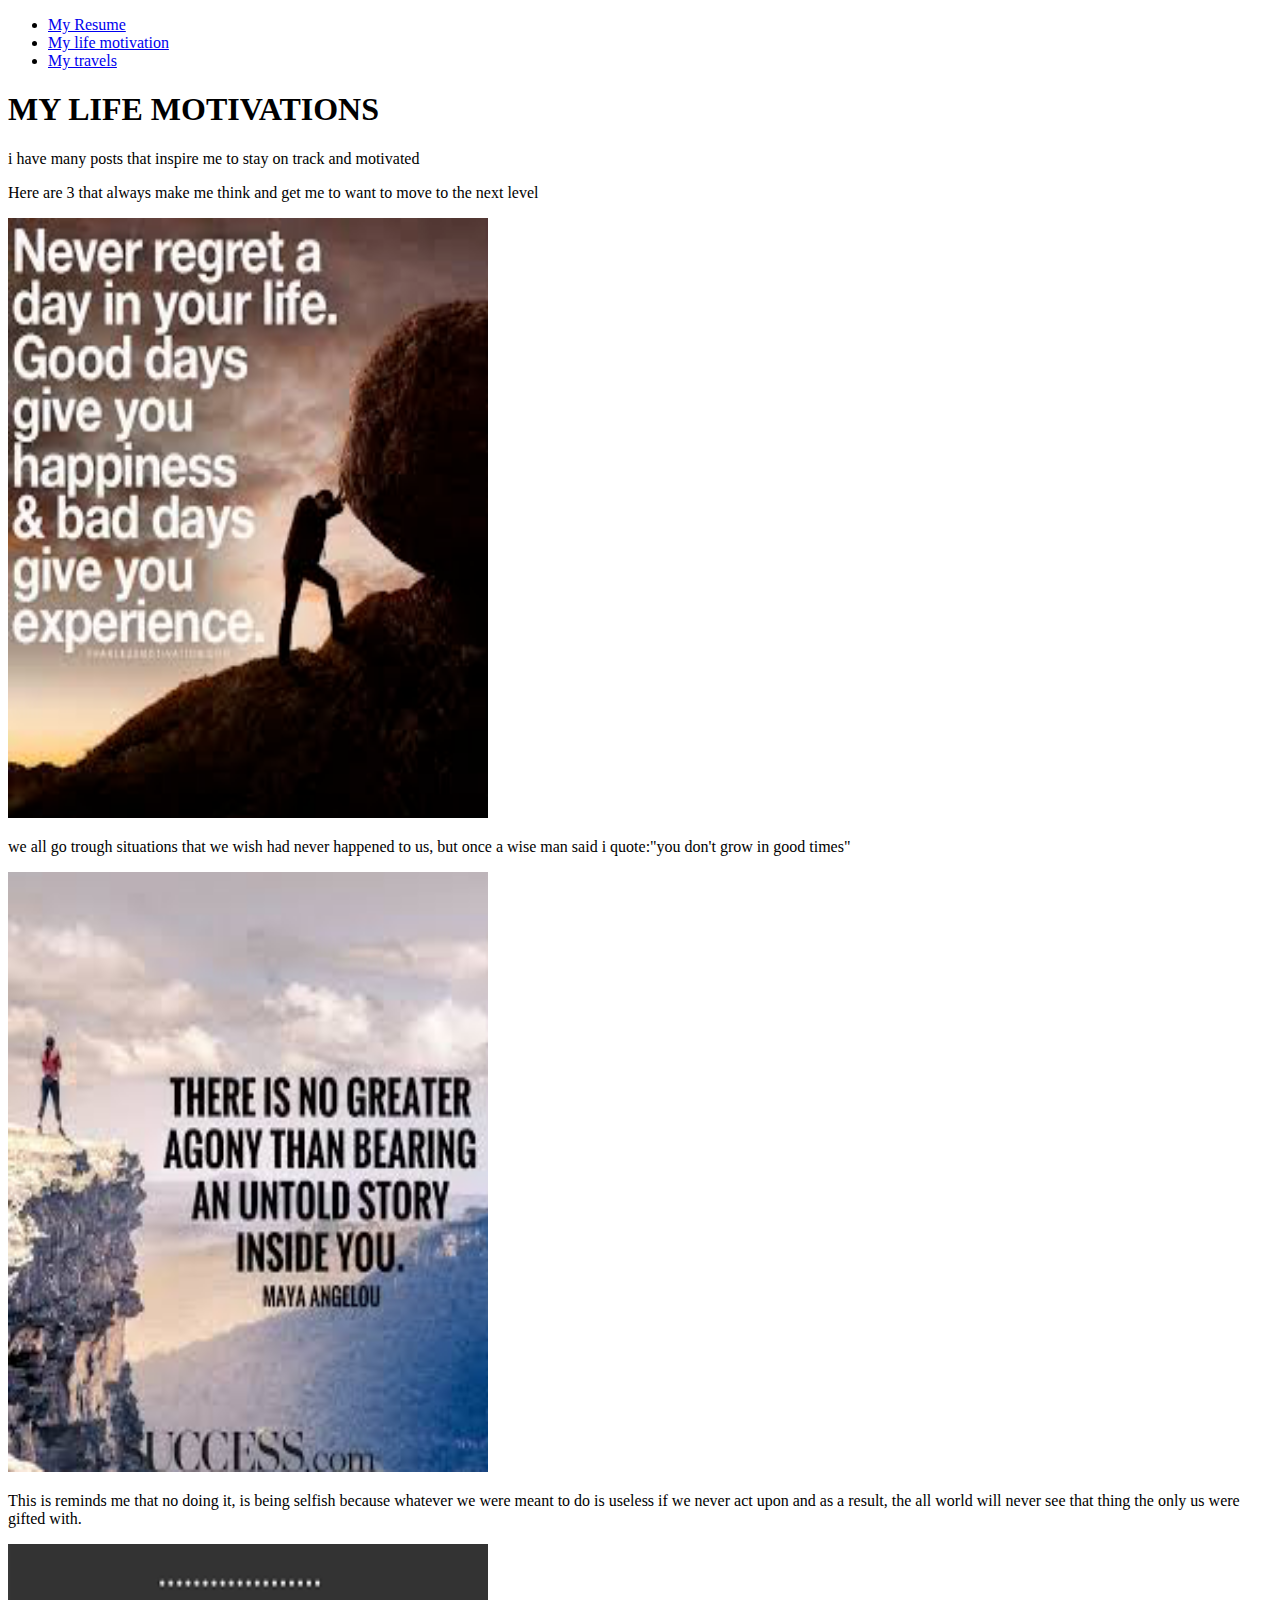
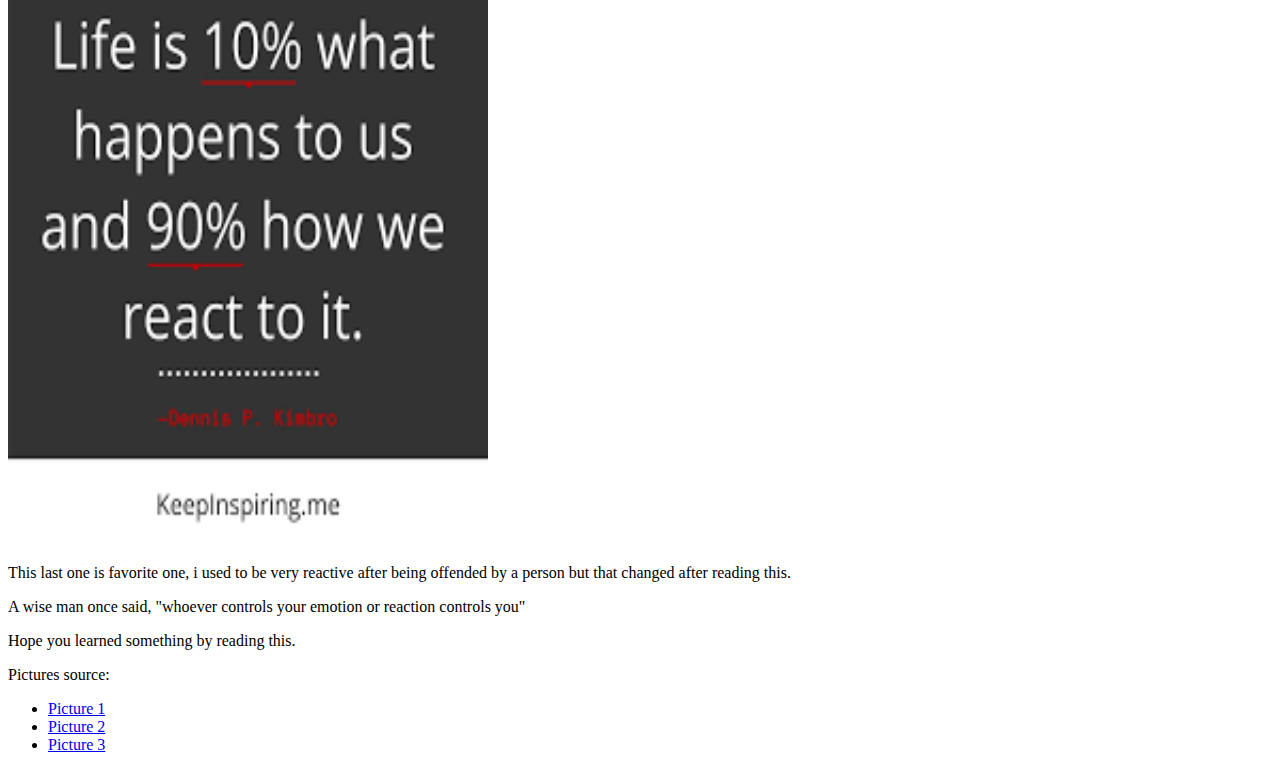
==== mylifemotivation.html @ d9424038 "Add files via upload" ====
<!DOCTYPE html>
<html lang="en">
<head>
  <meta charset="UTF-8">
  <link rel="stylesheet" href="normalize.css"/>
  <link rel="stylesheet" href="style.css"/>
  <title>MY LIFE MOTIVATION</title>
</head>
<body>
   <nav>
     <ul>
	    <li><a href="index.html">My Resume</a></li>
	    <li><a href="mylifemotivation.html">My life motivation</a></li>
	    <li><a href="mytravels.html">My travels</a></li>
	   </ul>
	  </nav>
    <h1>MY LIFE MOTIVATIONS</h1>
      <p>i have many posts that inspire me to stay on track and motivated</p>
      <p>Here are 3 that always make me think and get me to want to move to the next level</p>
	      <img src="media/pic1.png" alt="PIC1" width ="480" height="600"/>
      <p>we all go trough situations that we wish had never happened to us, but once a wise man said i quote:"you don't grow in good times"</p>  

	      <img src="media/pic2.png" alt="PIC2" width="480" height="600"/>
      <p>This is reminds me that no doing it, is being selfish because whatever we were meant to do is useless if we never act upon and as a result, the all world will never see that thing the only us were gifted with.</p>

        <img src="media/pic3.png" alt="pic3.png" width="480" height="600"/>
      <p>This last one is favorite one, i used to be very reactive after being offended by a person but that changed after reading this.
        <p>A wise man once said, "whoever controls your emotion or reaction controls you"

      <p>Hope you learned something by reading this.

    <p>Pictures source:</P>
      <ul>
        <li><a href="https://www.fearlessmotivation.com/2017/08/01/inspirational-quotes-life/">Picture 1</a></li>
        <li><a href="https://www.success.com/15-inspiring-quotes-about-living-your-life-on-purpose/">Picture 2</a></li>
        <li><a href="https://www.keepinspiring.me/positive-inspirational-life-quotes/">Picture 3</a></li>
      </ul>
 </body> 
</html>
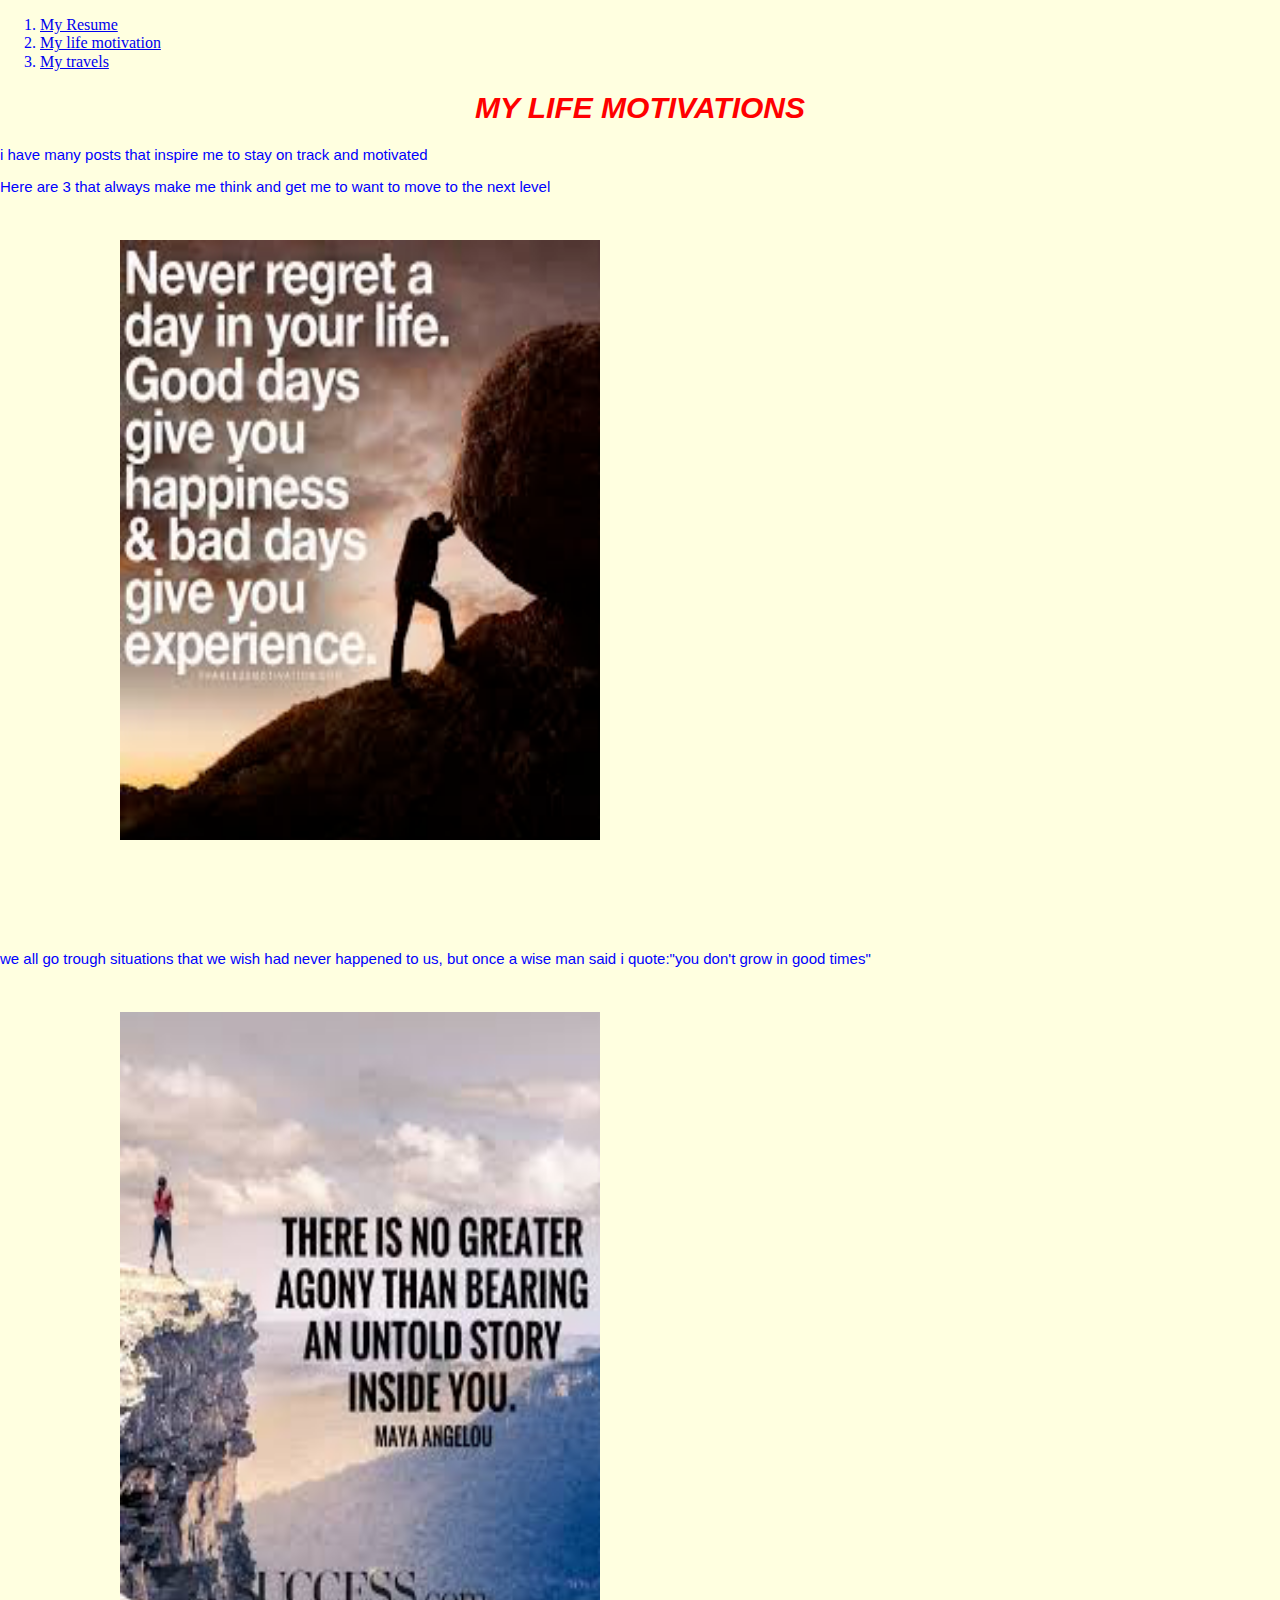
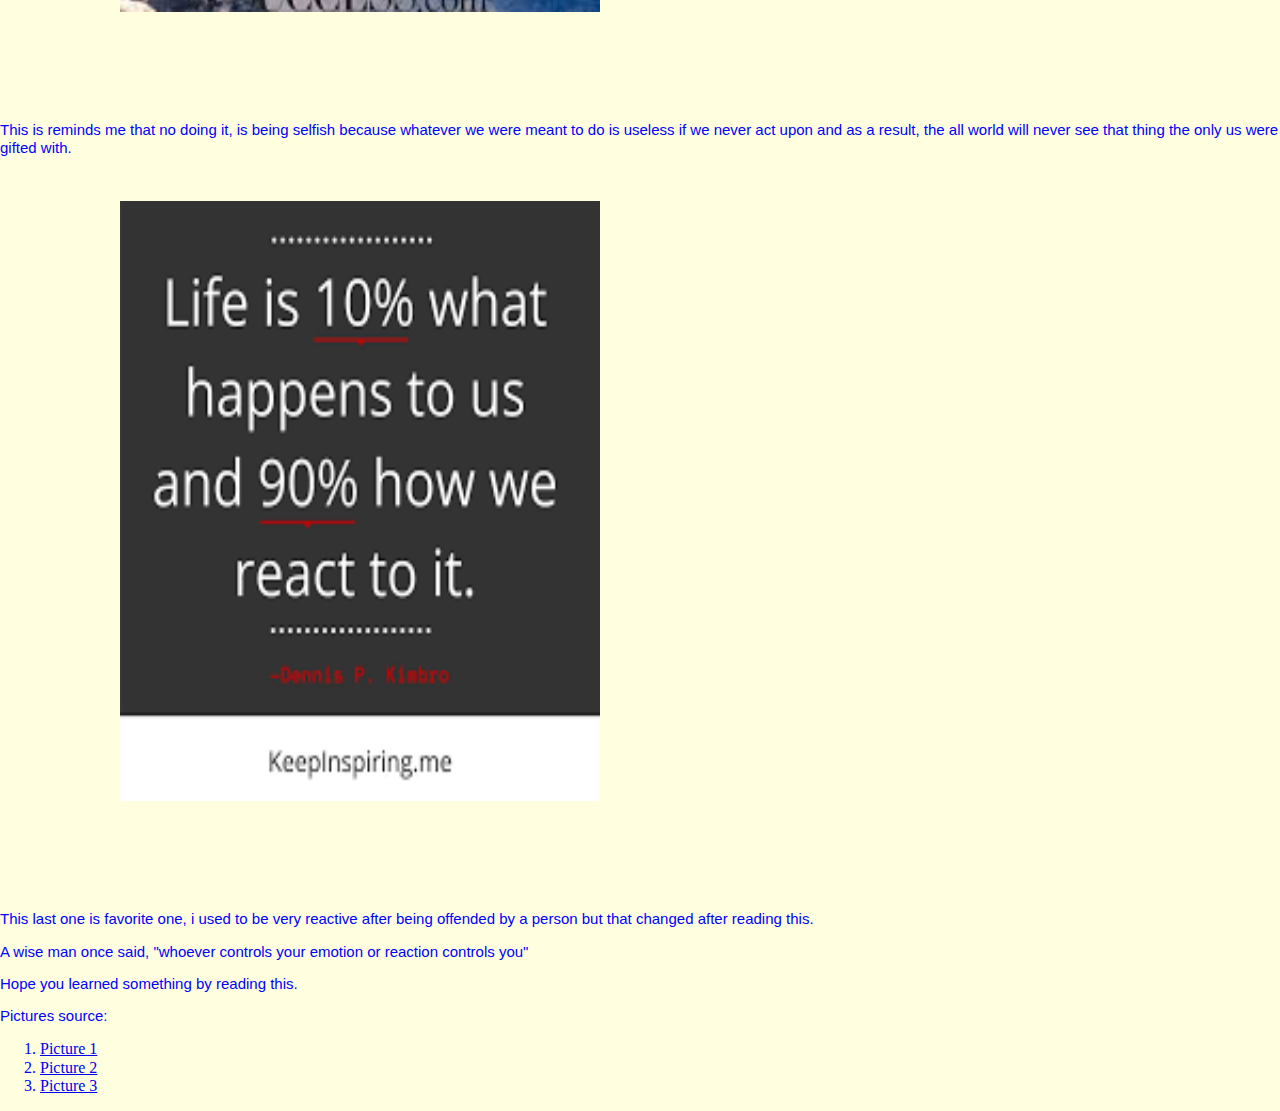
==== commit fce29618: "Update mylifemotivation.html" ====
--- a/mylifemotivation.html
+++ b/mylifemotivation.html
@@ -2,8 +2,8 @@
 <html lang="en">
 <head>
   <meta charset="UTF-8">
-  <link rel="stylesheet" href="normalize.css"/>
-  <link rel="stylesheet" href="style.css"/>
+  <link rel="stylesheet" href="style/normalize.css"/>
+  <link rel="stylesheet" href="style/style.css"/>
   <title>MY LIFE MOTIVATION</title>
 </head>
 <body>
--- a/style/style.css
+++ b/style/style.css
@@ -0,0 +1,74 @@
+@import url('https://fonts.googleapis.com/css?family=Open+Sans&display=swap');
+
+/* 5 same style elements*/
+body {
+      background-color:  lightyellow;
+ 
+}
+
+h1 {
+    color: red;
+    text-align: center;
+    font-family: Cambria,Arial;
+    font-size: 30px;
+    font-style: italic;
+}
+h4 {
+  color: red;
+  text-align: center;
+  font-family: Cambria,Arial;
+  font-size: 10px;
+  font-style: italic;
+}
+h3 {
+    color: red;
+    text-align: left;
+    font-family: Cambria,Arial;
+    font-size: 18px;
+    font-style: italic;
+}
+
+p {
+   text-align: left;
+   font-family: Cambria,Arial;
+   font-size: 15px;
+   font-style: normal;
+   color: blue;
+	
+}
+h2 {
+    text-align: left;
+    font-family: Cambria,Arial;
+    font-size: 25px;
+    font-style: normal; 
+    color: red;
+}
+strong{
+       text-align: left;
+       font-family: Cambria,Arial;
+       font-size: 20px;
+       font-style: normal; 
+       color: red;
+}
+ul {
+    list-style-type: rectangular;
+    color: blue;
+   
+}
+img {
+	padding: 30px 60px 90px 120px;
+}
+embed{
+	padding: 30px 120px 30px 650px;
+}
+.nav {
+      border: 1px solid #ccc;
+      border-width: 1px 0;
+      text-align: center;
+      list-style: none;
+      margin: 0;
+      padding: 0;
+      color: red;
+  
+}
+
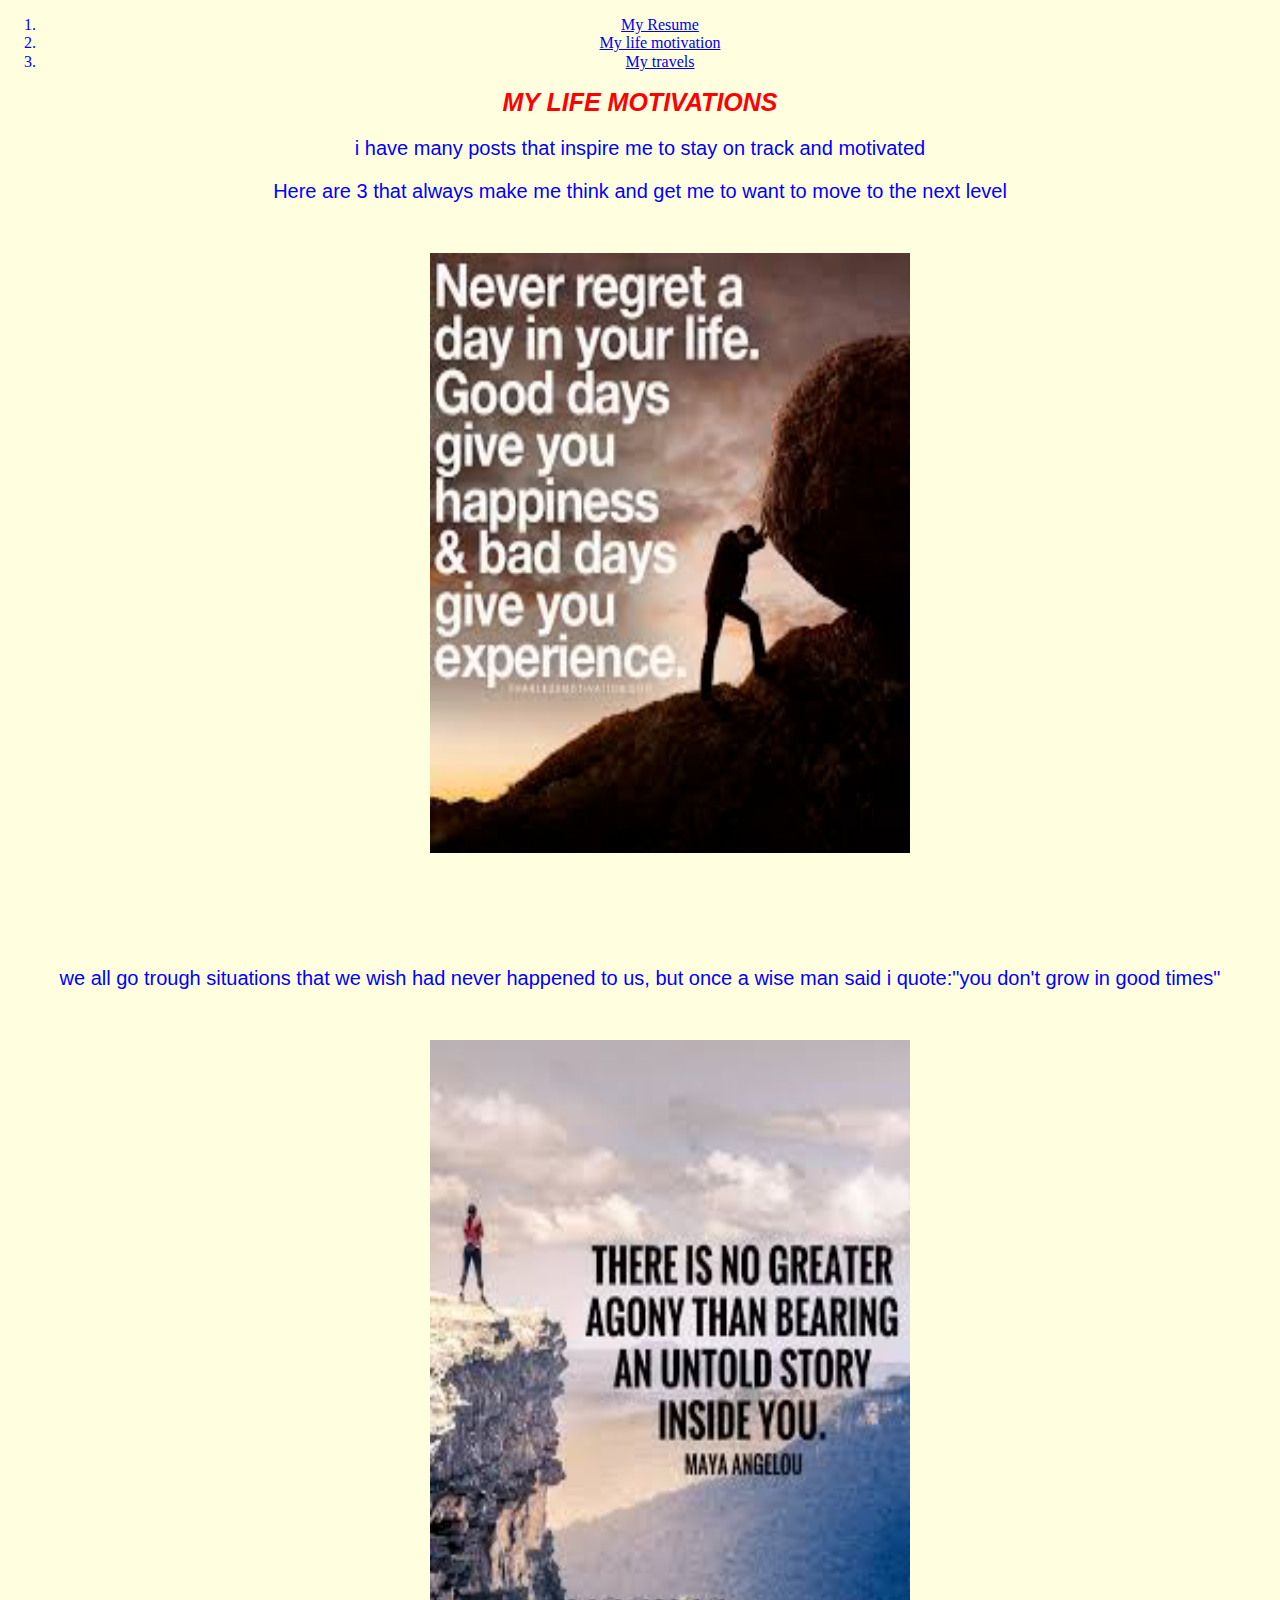
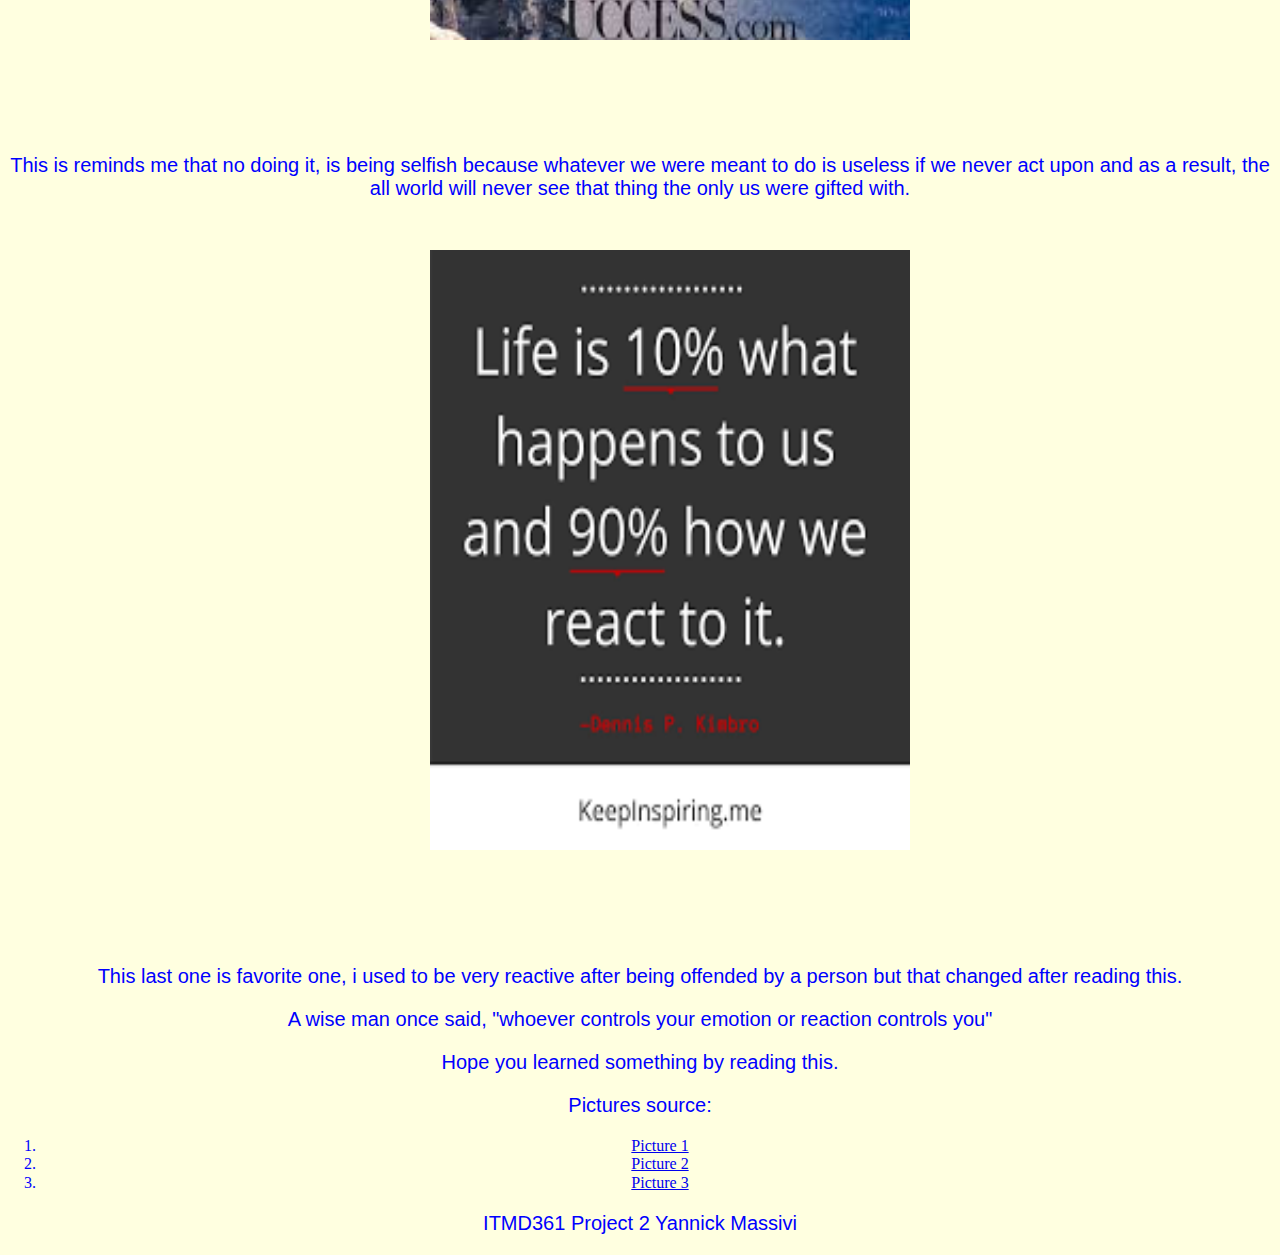
==== commit 5e14d913: "Update mylifemotivation.html" ====
--- a/mylifemotivation.html
+++ b/mylifemotivation.html
@@ -35,5 +35,8 @@
         <li><a href="https://www.success.com/15-inspiring-quotes-about-living-your-life-on-purpose/">Picture 2</a></li>
         <li><a href="https://www.keepinspiring.me/positive-inspirational-life-quotes/">Picture 3</a></li>
       </ul>
+    <footer>
+          <p>ITMD361 Project 2 Yannick Massivi</p>
+    </footer>
  </body> 
 </html>
--- a/style/style.css
+++ b/style/style.css
@@ -3,48 +3,48 @@
 /* 5 same style elements*/
 body {
       background-color:  lightyellow;
- 
+      text-align: center;
 }
 
 h1 {
     color: red;
     text-align: center;
     font-family: Cambria,Arial;
-    font-size: 30px;
+    font-size: 25px;
     font-style: italic;
 }
 h4 {
   color: red;
   text-align: center;
   font-family: Cambria,Arial;
-  font-size: 10px;
+  font-size: 18px;
   font-style: italic;
 }
 h3 {
     color: red;
-    text-align: left;
+    text-align: center;
     font-family: Cambria,Arial;
-    font-size: 18px;
+    font-size: 24px;
     font-style: italic;
 }
 
 p {
-   text-align: left;
+   text-align: center;
    font-family: Cambria,Arial;
-   font-size: 15px;
+   font-size: 20px;
    font-style: normal;
    color: blue;
 	
 }
 h2 {
-    text-align: left;
+    text-align: center;
     font-family: Cambria,Arial;
     font-size: 25px;
     font-style: normal; 
     color: red;
 }
 strong{
-       text-align: left;
+       text-align: center;
        font-family: Cambria,Arial;
        font-size: 20px;
        font-style: normal; 
@@ -53,6 +53,7 @@
 ul {
     list-style-type: rectangular;
     color: blue;
+    text-align: center;
    
 }
 img {
@@ -61,14 +62,21 @@
 embed{
 	padding: 30px 120px 30px 650px;
 }
-.nav {
-      border: 1px solid #ccc;
-      border-width: 1px 0;
-      text-align: center;
-      list-style: none;
-      margin: 0;
-      padding: 0;
-      color: red;
+.nav{
+     border: solid navy;
+     margin: 0;
+     text-align: center;
+     font-family: Cambria,Arial;
+    
   
+
+.nav li {
+	display: inline;
+	text-align: center;
 }
 
+.nav ul {
+  	text-align: center;
+	display: inline;
+}
+
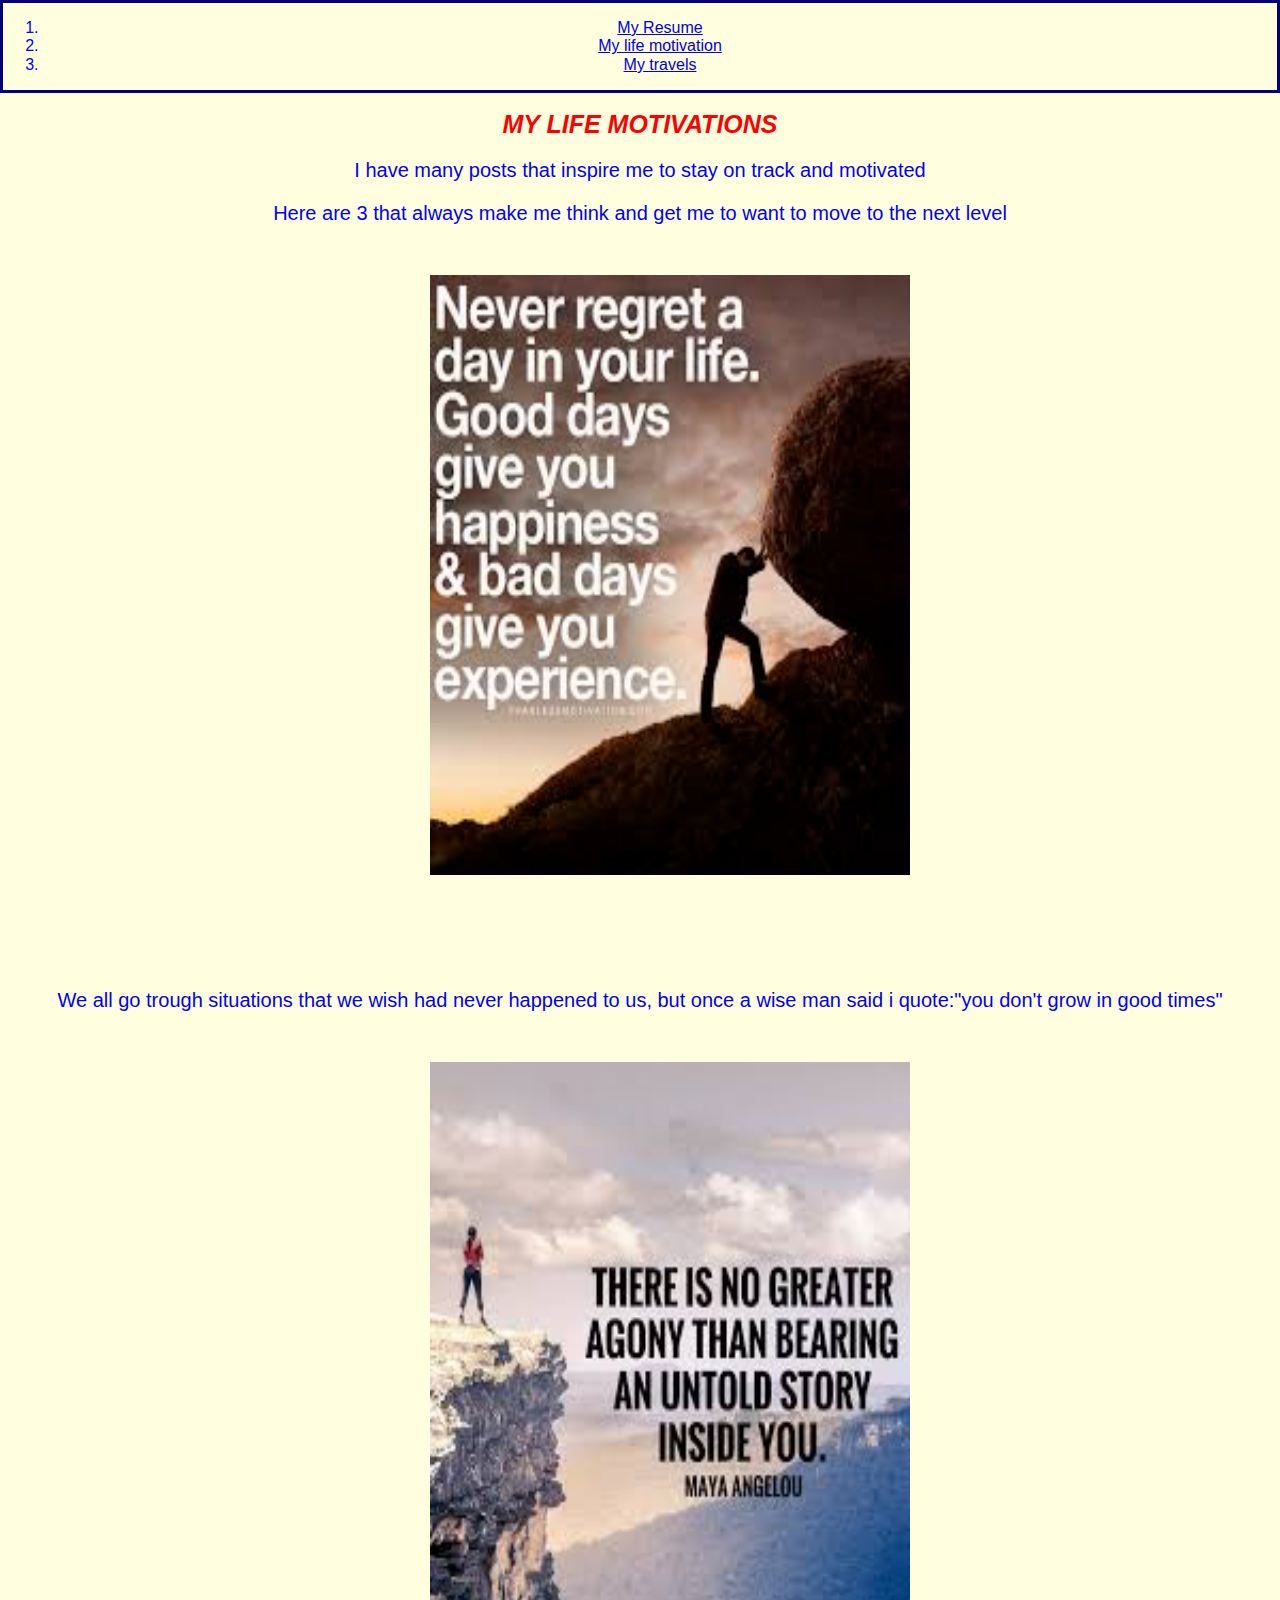
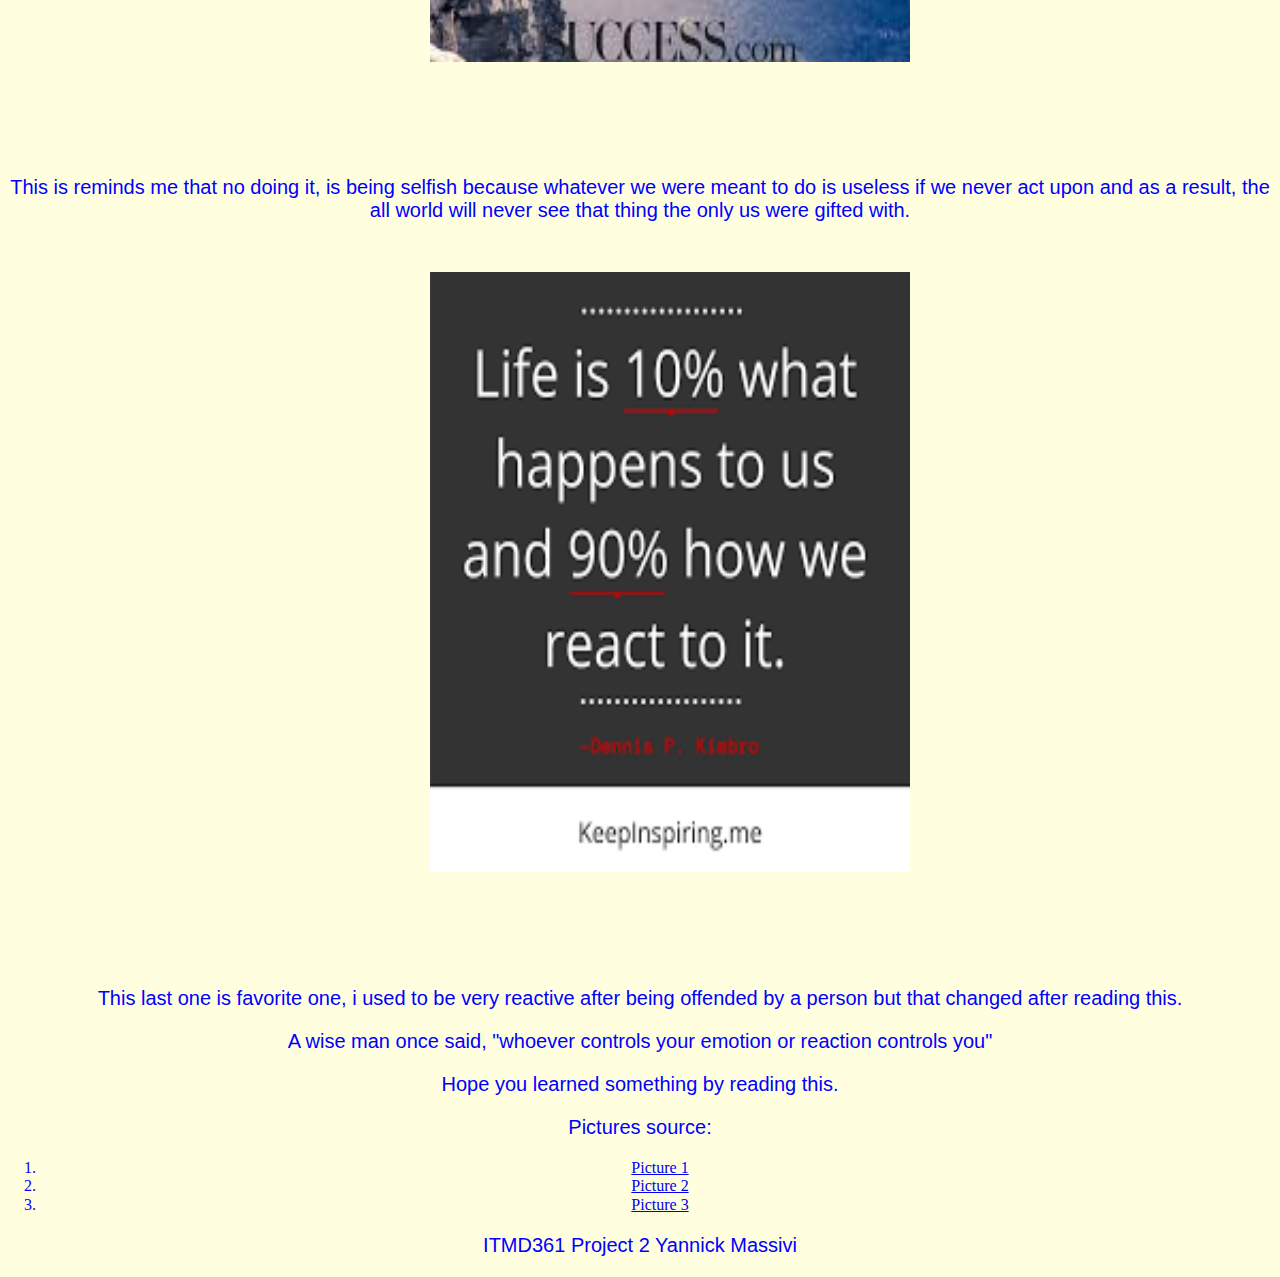
==== commit 82ea035c: "Update mylifemotivation.html" ====
--- a/mylifemotivation.html
+++ b/mylifemotivation.html
@@ -15,10 +15,10 @@
 	   </ul>
 	  </nav>
     <h1>MY LIFE MOTIVATIONS</h1>
-      <p>i have many posts that inspire me to stay on track and motivated</p>
+      <p>I have many posts that inspire me to stay on track and motivated</p>
       <p>Here are 3 that always make me think and get me to want to move to the next level</p>
 	      <img src="media/pic1.png" alt="PIC1" width ="480" height="600"/>
-      <p>we all go trough situations that we wish had never happened to us, but once a wise man said i quote:"you don't grow in good times"</p>  
+      <p>We all go trough situations that we wish had never happened to us, but once a wise man said i quote:"you don't grow in good times"</p>  
 
 	      <img src="media/pic2.png" alt="PIC2" width="480" height="600"/>
       <p>This is reminds me that no doing it, is being selfish because whatever we were meant to do is useless if we never act upon and as a result, the all world will never see that thing the only us were gifted with.</p>
--- a/style/style.css
+++ b/style/style.css
@@ -62,7 +62,7 @@
 embed{
 	padding: 30px 120px 30px 650px;
 }
-.nav{
+nav{
      border: solid navy;
      margin: 0;
      text-align: center;
@@ -70,13 +70,22 @@
     
   
 
-.nav li {
+nav li {
 	display: inline;
 	text-align: center;
 }
 
-.nav ul {
+nav ul {
   	text-align: center;
 	display: inline;
 }
 
+footer{
+  clear: both;
+  position: fixed;
+  width: 100%;
+  margin: 0px 0 0 0;
+  line-height: 25px;
+  bottom: 0px;
+  font-family: Arial;
+}
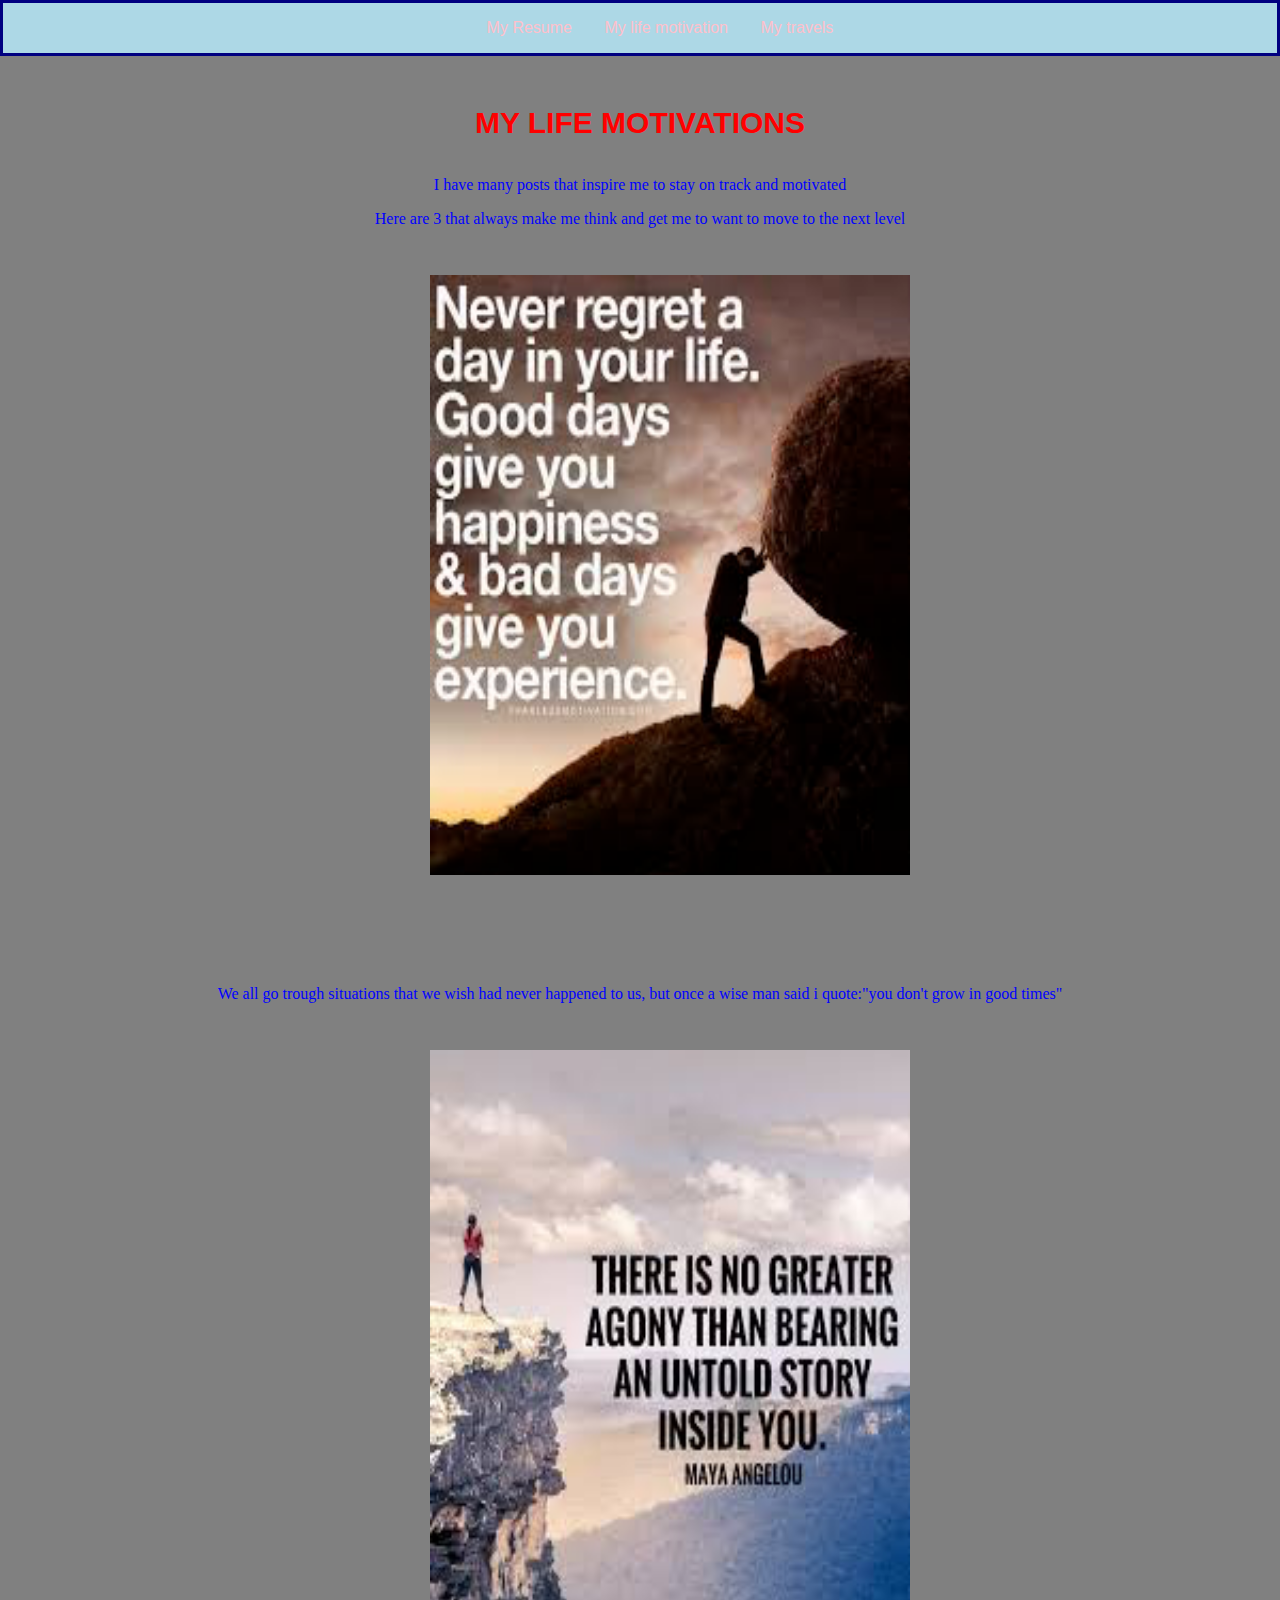
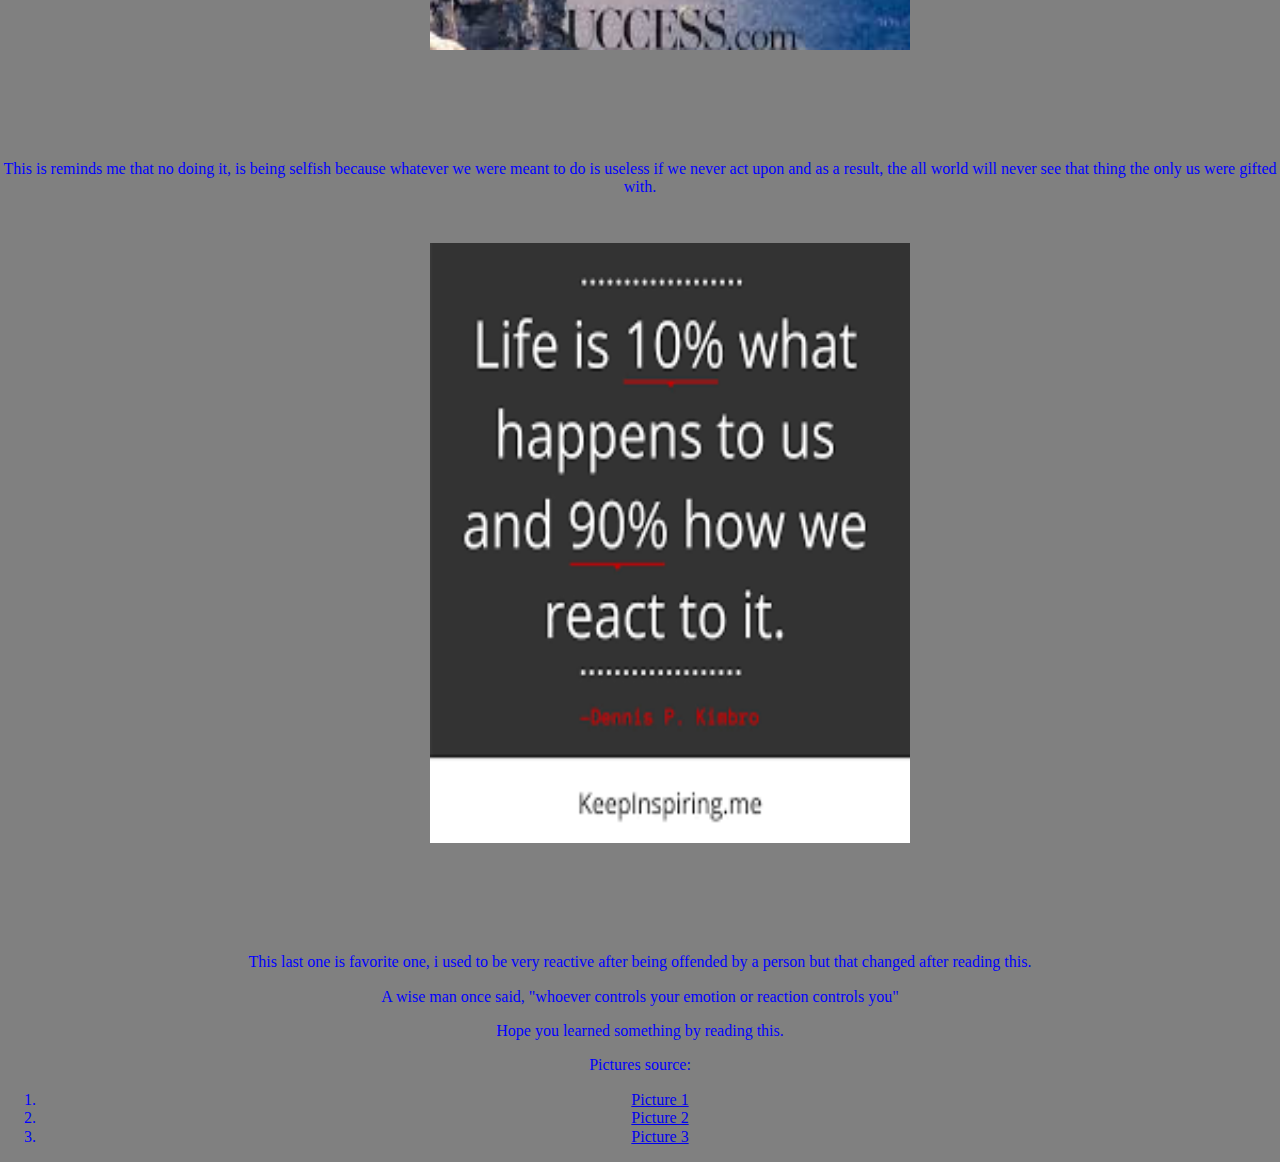
==== commit c205bebd: "Update mylifemotivation.html" ====
--- a/mylifemotivation.html
+++ b/mylifemotivation.html
@@ -35,8 +35,6 @@
         <li><a href="https://www.success.com/15-inspiring-quotes-about-living-your-life-on-purpose/">Picture 2</a></li>
         <li><a href="https://www.keepinspiring.me/positive-inspirational-life-quotes/">Picture 3</a></li>
       </ul>
-    <footer>
-          <p>ITMD361 Project 2 Yannick Massivi</p>
-    </footer>
+    
  </body> 
 </html>
--- a/style/style.css
+++ b/style/style.css
@@ -1,91 +1,81 @@
-@import url('https://fonts.googleapis.com/css?family=Open+Sans&display=swap');
-
 /* 5 same style elements*/
 body {
-      background-color:  lightyellow;
-      text-align: center;
+  background-color: grey;
+  text-align: center;
 }
 
+ul{
+ list-style-type: rectangular;
+ color: pink;
+ text-align: center;
+}
+nav{
+  border: solid navy;
+  margin: 0;
+  text-align: center;
+  font-family: Cambria,Arial;
+  background-color: lightblue ;
+
+}
+nav li {
+  display: inline;
+  text-align: center;
+}
+
+nav li a{
+  color: pink;
+  padding: 12px 14px;
+  text-decoration: none;
+}
+li, p {
+  text-align: center;
+  color: blue;
+}
+img {
+      padding: 30px 60px 90px 120px;
+}
+embed{
+      padding: 30px 120px 30px 650px;
+}
+h1, h2, h3, h4{
+  font-family: Cambria,Arial;
+  text-align:center;
+}
 h1 {
-    color: red;
-    text-align: center;
-    font-family: Cambria,Arial;
-    font-size: 25px;
-    font-style: italic;
+  font-size: 30px;
+  padding-top: 1em;
+  padding-bottom: 0.5em;
+  color: red;
+}
+h2 {
+  color: lightblue;
+  font-size: 25px;
+}
+h3 {
+  color: lightblue;
+  font-size: 20px;
 }
 h4 {
   color: red;
-  text-align: center;
-  font-family: Cambria,Arial;
-  font-size: 18px;
-  font-style: italic;
+  font-size: 15px;
 }
-h3 {
-    color: red;
-    text-align: center;
-    font-family: Cambria,Arial;
-    font-size: 24px;
-    font-style: italic;
-}
-
-p {
-   text-align: center;
-   font-family: Cambria,Arial;
-   font-size: 20px;
-   font-style: normal;
-   color: blue;
-	
-}
-h2 {
-    text-align: center;
-    font-family: Cambria,Arial;
-    font-size: 25px;
-    font-style: normal; 
-    color: red;
 }
 strong{
-       text-align: center;
-       font-family: Cambria,Arial;
-       font-size: 20px;
-       font-style: normal; 
-       color: red;
+      text-align: left;
+      font-family: Cambria,Arial;
+      font-size: 20px;
+      font-style: normal;
+      color: red;
 }
-ul {
-    list-style-type: rectangular;
-    color: blue;
-    text-align: center;
-   
-}
-img {
-	padding: 30px 60px 90px 120px;
-}
-embed{
-	padding: 30px 120px 30px 650px;
-}
-nav{
-     border: solid navy;
-     margin: 0;
-     text-align: center;
-     font-family: Cambria,Arial;
-    
-  
-
-nav li {
-	display: inline;
-	text-align: center;
-}
-
-nav ul {
-  	text-align: center;
-	display: inline;
-}
-
 footer{
   clear: both;
   position: fixed;
   width: 100%;
   margin: 0px 0 0 0;
-  line-height: 25px;
-  bottom: 0px;
+  line-height: 20px;
+  bottom: 10px;
   font-family: Arial;
+  
+  
 }
+
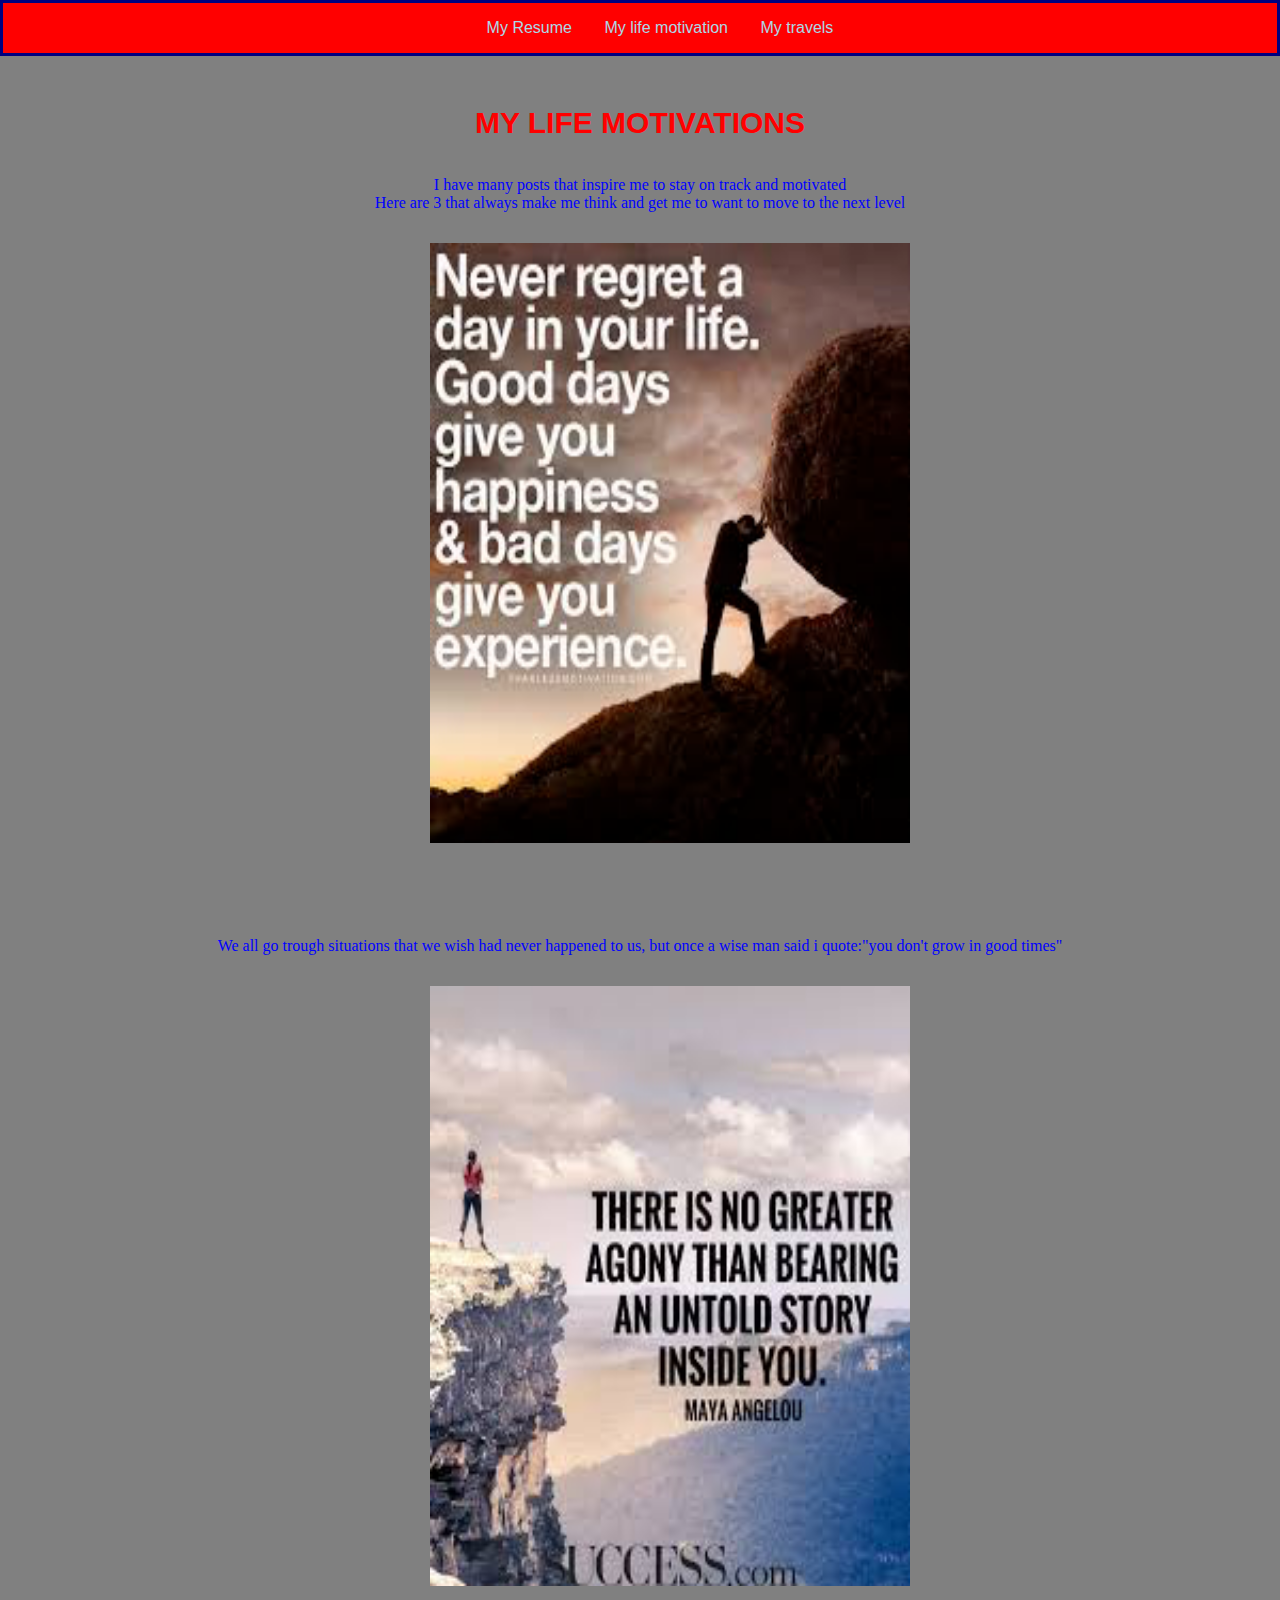
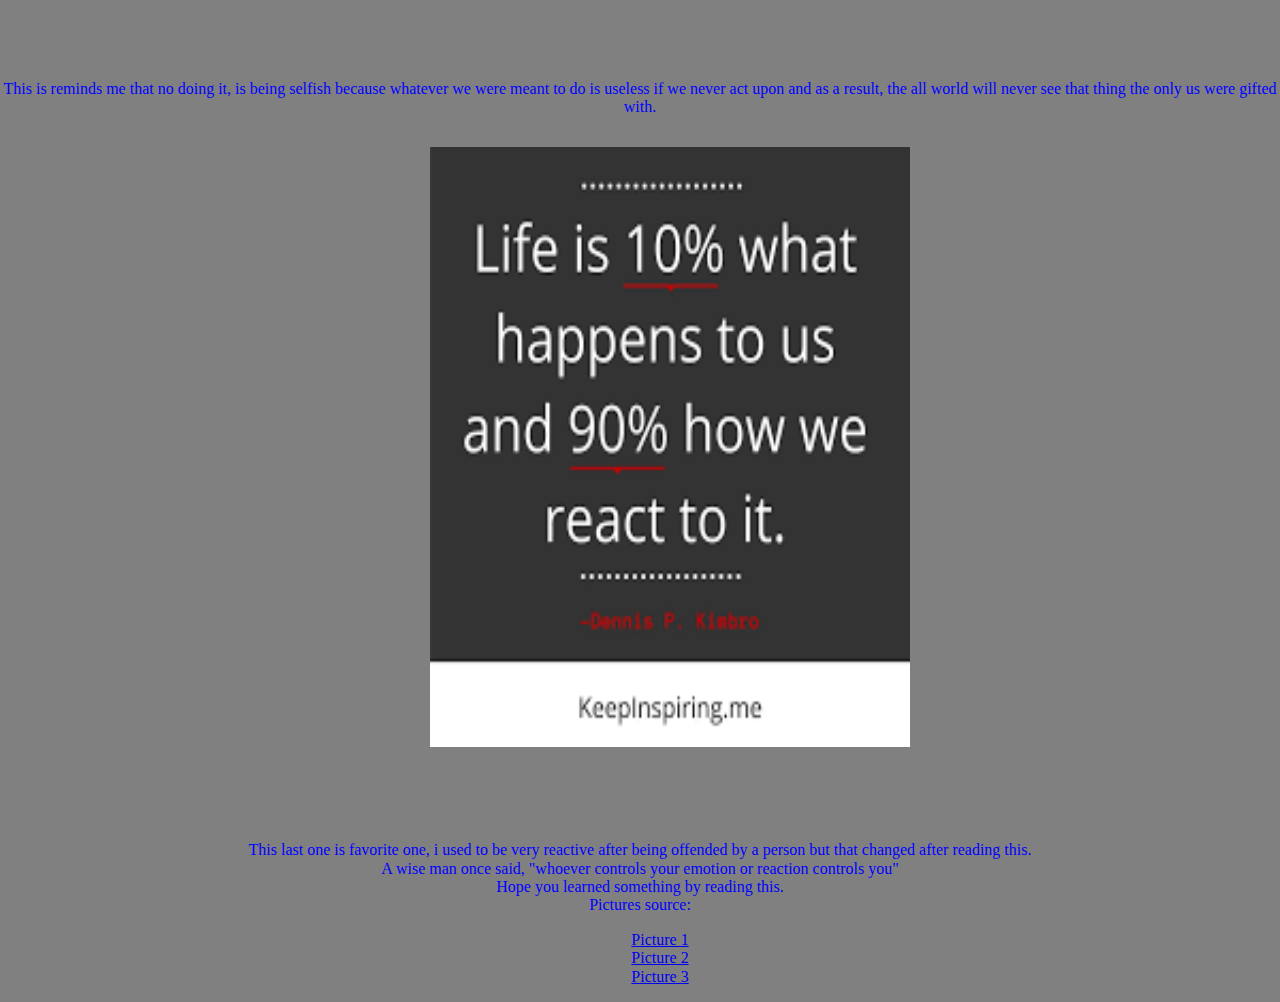
==== commit 04f20a6d: "htlml cascade fixed" ====
--- a/mylifemotivation.html
+++ b/mylifemotivation.html
@@ -1,40 +1,35 @@
-<!DOCTYPE html>
-<html lang="en">
-<head>
-  <meta charset="UTF-8">
-  <link rel="stylesheet" href="style/normalize.css"/>
-  <link rel="stylesheet" href="style/style.css"/>
-  <title>MY LIFE MOTIVATION</title>
-</head>
-<body>
-   <nav>
-     <ul>
-	    <li><a href="index.html">My Resume</a></li>
-	    <li><a href="mylifemotivation.html">My life motivation</a></li>
-	    <li><a href="mytravels.html">My travels</a></li>
-	   </ul>
-	  </nav>
-    <h1>MY LIFE MOTIVATIONS</h1>
-      <p>I have many posts that inspire me to stay on track and motivated</p>
-      <p>Here are 3 that always make me think and get me to want to move to the next level</p>
-	      <img src="media/pic1.png" alt="PIC1" width ="480" height="600"/>
-      <p>We all go trough situations that we wish had never happened to us, but once a wise man said i quote:"you don't grow in good times"</p>  
-
-	      <img src="media/pic2.png" alt="PIC2" width="480" height="600"/>
-      <p>This is reminds me that no doing it, is being selfish because whatever we were meant to do is useless if we never act upon and as a result, the all world will never see that thing the only us were gifted with.</p>
-
-        <img src="media/pic3.png" alt="pic3.png" width="480" height="600"/>
-      <p>This last one is favorite one, i used to be very reactive after being offended by a person but that changed after reading this.
-        <p>A wise man once said, "whoever controls your emotion or reaction controls you"
-
-      <p>Hope you learned something by reading this.
-
-    <p>Pictures source:</P>
-      <ul>
-        <li><a href="https://www.fearlessmotivation.com/2017/08/01/inspirational-quotes-life/">Picture 1</a></li>
-        <li><a href="https://www.success.com/15-inspiring-quotes-about-living-your-life-on-purpose/">Picture 2</a></li>
-        <li><a href="https://www.keepinspiring.me/positive-inspirational-life-quotes/">Picture 3</a></li>
-      </ul>
-    
- </body> 
-</html>
+  <!DOCTYPE html>
+  <html lang="en">
+   <head>
+     <meta charset="UTF-8">
+     <link rel="stylesheet" href="style/normalize.css"/>
+     <link rel="stylesheet" href="style/style.css"/>
+     <title>MY LIFE MOTIVATION</title>
+   </head>
+   <body>
+     <nav>
+       <ul>
+         <li><a href="index.html">My Resume</a></li>
+         <li><a href="mylifemotivation.html">My life motivation</a></li>
+         <li><a href="mytravels.html">My travels</a></li>
+       </ul>
+     </nav>
+     <h1>MY LIFE MOTIVATIONS</h1>
+     <p>I have many posts that inspire me to stay on track and motivated</p>
+     <p>Here are 3 that always make me think and get me to want to move to the next level</p>
+     <img src="media/pic1.png" alt="PIC1" width ="480" height="600"/>
+     <p>We all go trough situations that we wish had never happened to us, but once a wise man said i quote:"you don't grow in good times"</p>
+     <img src="media/pic2.png" alt="PIC2" width="480" height="600"/>
+     <p>This is reminds me that no doing it, is being selfish because whatever we were meant to do is useless if we never act upon and as a result, the all world will never see that thing the only us were gifted with.</p>
+     <img src="media/pic3.png" alt="pic3.png" width="480" height="600"/>
+     <p>This last one is favorite one, i used to be very reactive after being offended by a person but that changed after reading this.</p>
+     <p>A wise man once said, "whoever controls your emotion or reaction controls you"</p>
+     <p>Hope you learned something by reading this.</p>
+     <p>Pictures source:</P>
+       <ul>
+         <li><a href="https://www.fearlessmotivation.com/2017/08/01/inspirational-quotes-life/">Picture 1</a></li>
+         <li><a href="https://www.success.com/15-inspiring-quotes-about-living-your-life-on-purpose/">Picture 2</a></li>
+         <li><a href="https://www.keepinspiring.me/positive-inspirational-life-quotes/">Picture 3</a></li>
+       </ul>
+     </body>
+     </html>
--- a/style/style.css
+++ b/style/style.css
@@ -6,7 +6,7 @@
 
 ul{
  list-style-type: rectangular;
- color: pink;
+ color: lightblue;
  text-align: center;
 }
 nav{
@@ -14,7 +14,7 @@
   margin: 0;
   text-align: center;
   font-family: Cambria,Arial;
-  background-color: lightblue ;
+  background-color: red ;
 
 }
 nav li {
@@ -23,13 +23,16 @@
 }
 
 nav li a{
-  color: pink;
+  color: lightblue;
   padding: 12px 14px;
   text-decoration: none;
 }
 li, p {
   text-align: center;
   color: blue;
+  list-style-type: none;
+  margin: 0;
+  padding: 0;
 }
 img {
       padding: 30px 60px 90px 120px;
@@ -59,23 +62,11 @@
   color: red;
   font-size: 15px;
 }
-}
+
 strong{
       text-align: left;
       font-family: Cambria,Arial;
-      font-size: 20px;
+      font-size: 15px;
       font-style: normal;
-      color: red;
+      color: lightblue;
 }
-footer{
-  clear: both;
-  position: fixed;
-  width: 100%;
-  margin: 0px 0 0 0;
-  line-height: 20px;
-  bottom: 10px;
-  font-family: Arial;
-  
-  
-}
-
